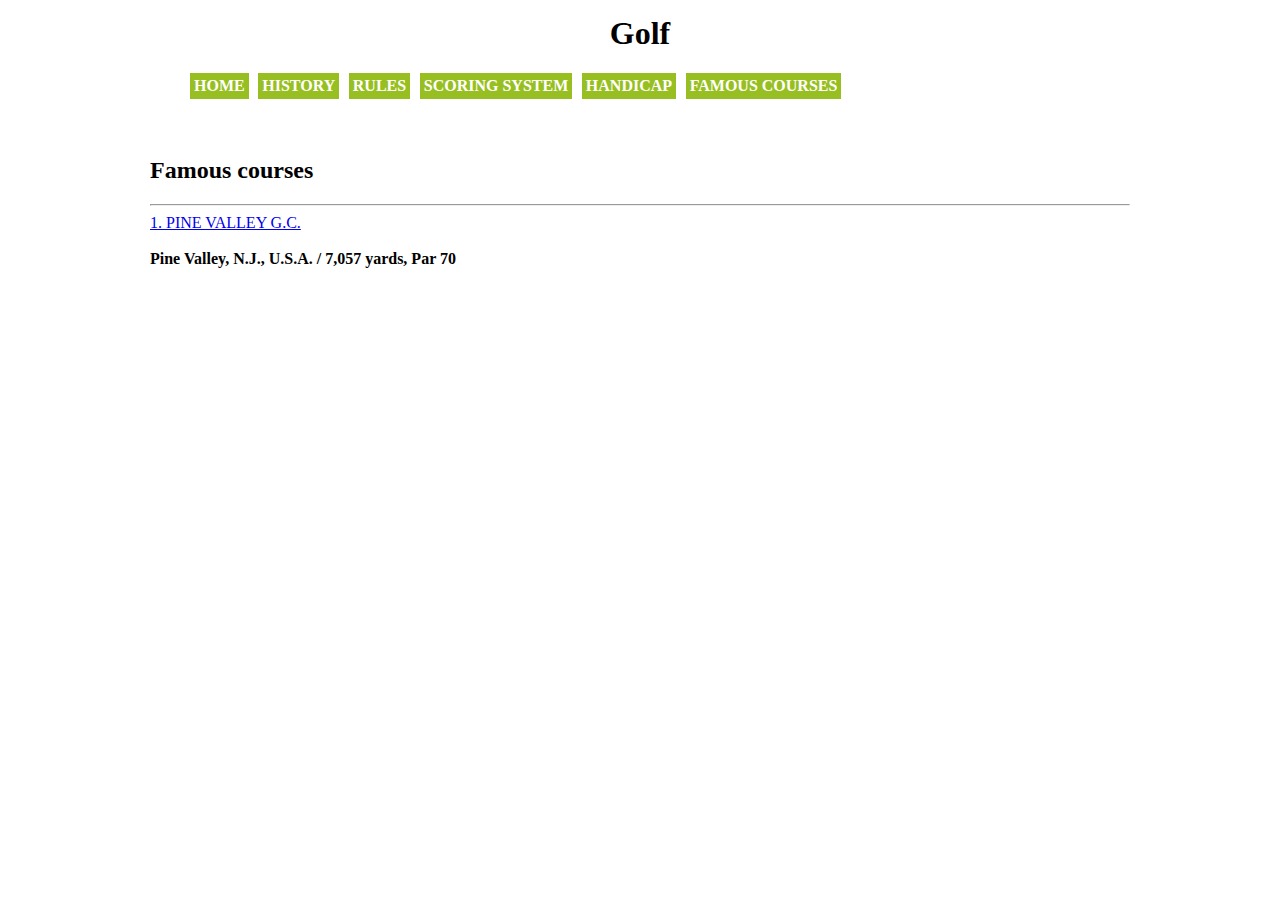
==== famous_courses.html @ 20bdb4ab "Update 7/15" ====
<!DOCTYPE html>
<HTML>
  <head>
    <title>Project</title>
    <link rel="stylesheet" href="./css/project.css" type="text/css"> 
    </head>
  <body class="lightbg"> 
    <header>
      <h1 class ="title">Golf</h1>
      <nav>
        <ul>
          <li><a class="navtop" href="index.html">Home</a></li>
          <li><a class="navtop" href="history_of_golf.html">History</a></li>
          <li><a class="navtop" href="rules_best_golfers.html">Rules</a></li>
          <li><a class="navtop" href="scoring_system.html">Scoring System</a></li>
          <li><a class="navtop" href="handicap.html">Handicap</a></li>
          <li><a class="navtop" href="famous_courses.html">FAMOUS COURSES</a></li>
        </ul>
      </nav>
    </header>
    <section>
      <article>
       <h2>Famous courses</h2>
       <hr>
       <a href="http://courses.golfdigest.com/l/24938/Pine-Valley-Golf-Club-Pine-Valley" target="_blank">1. PINE VALLEY G.C.</a>
       <br></br>
         <b>Pine Valley, N.J., U.S.A. / 7,057 yards, Par 70</b>
      </article>
    </section>
  </body>
</HTML>
---- css/project.css ----
h1 {
  text-align : center;
  padding :5px;
  margin: 10px;
}

img {
  width : 35%;
  float: left;
  margin-right: 30px;
  height:300px;
  position: relative;
  left: 20px;
} 
#clubs{
  width : 30%;
  margin-right: 10px;
}
.title{
  font-family:"Impact";
}
#scoring {
  width:50%;
}
th, td {
  border : 2px solid black;
}

table {
  border-collapse: collapse;
}
body {
  width: 980px;
  margin: 0px auto;
}
#Tiger{
  width:170px;
}
#Phill {
  width:170px;
}
tr:hover {
  background-color: #66FFE0;
}
nav a {
  color:red;
}
.active {
  color: red;
}
video{
  width:350px;
  height:500px;
}
#family {
  float:left;
  height:500px;
}
#video {
  height:500px;
  width:400px;
}
p {
  font-size: 30px;
  font-family:"Comic Sans MS";
}
.lightbg {
  
}

@media screen and (max-width: 300px) {
    body {
        background-color: lightblue;
     }
    img {
        width:200px;
        height:auto;
    }
}
.green{
  color: #167F39;
}

.navtop {
    margin-right:.6em;
    margin-bottom:.5em;
}
nav {
  margin-bottom:50px;
}
ul{
    overflow:hidden;
    list-style-type: none; 
}
li {
    float: left;
}
.navtop:link,.navtop:visited{
  display:block;
  width:80;
  font-weight:bold;
  color:#FFFFFF;
  background-color:#98bf21;
  text-align:center;
  padding:4px;
  text-decoration:none;
  text-transform:uppercase;
}
.navtop:hover,.navtop:active{
  background-color:#7A991A;
}
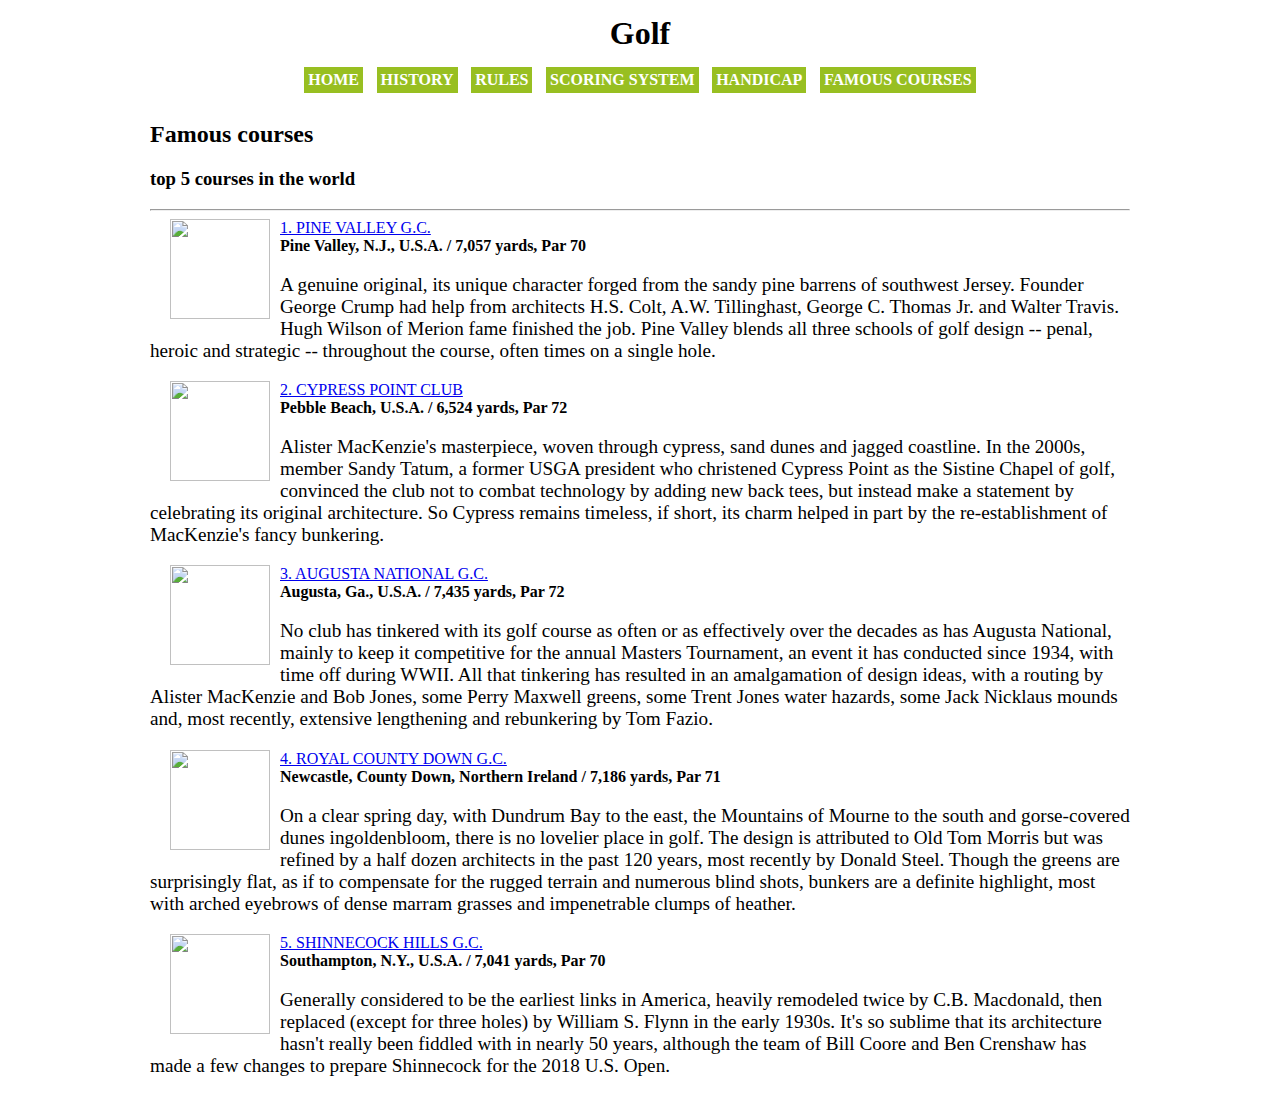
==== commit 2e0295dd: "update" ====
--- a/famous_courses.html
+++ b/famous_courses.html
@@ -4,7 +4,7 @@
     <title>Project</title>
     <link rel="stylesheet" href="./css/project.css" type="text/css"> 
     </head>
-  <body class="lightbg"> 
+  <body id="famous"> 
     <header>
       <h1 class ="title">Golf</h1>
       <nav>
@@ -21,10 +21,34 @@
     <section>
       <article>
        <h2>Famous courses</h2>
+       <h3>top 5 courses in the world</h3>
        <hr>
-       <a href="http://courses.golfdigest.com/l/24938/Pine-Valley-Golf-Club-Pine-Valley" target="_blank">1. PINE VALLEY G.C.</a>
-       <br></br>
+       <a href="http://www.golfpinevalley.net/" target="_blank">1. PINE VALLEY G.C.</a>
+      <img class="pi" src="http://www.golfdigest.com/images/courses/2014-02/cosl01-world-pine-valley-th.jpg">
+       <br>
          <b>Pine Valley, N.J., U.S.A. / 7,057 yards, Par 70</b>
+         <p class="courses">A genuine original, its unique character forged from the sandy pine barrens of southwest Jersey. Founder George Crump had help from architects H.S. Colt, A.W. Tillinghast, George C. Thomas Jr. and Walter Travis. Hugh Wilson of Merion fame finished the job. Pine Valley blends all three schools of golf design -- penal, heroic and strategic -- throughout the course, often times on a single hole.</p>
+        <a href="http://www.cypresspointgolf.com/" target="_blank">
+           2. CYPRESS POINT CLUB</a>
+           <img class="pi" src="http://www.golfdigest.com/images/courses/2014-02/cosl02-world-cypress-point-th.jpg">
+           <br>
+           <b>Pebble Beach, U.S.A. / 6,524 yards, Par 72</b>
+           <p class="courses"> Alister MacKenzie's masterpiece, woven through cypress, sand dunes and jagged coastline. In the 2000s, member Sandy Tatum, a former USGA president who christened Cypress Point as the Sistine Chapel of golf, convinced the club not to combat technology by adding new back tees, but instead make a statement by celebrating its original architecture. So Cypress remains timeless, if short, its charm helped in part by the re-establishment of MacKenzie's fancy bunkering.</p>
+           <a href="http://www.augcc.com/default.aspx?p=DynamicModule&pageid=309360&ssid=197734&vnf=1" target="_blank">3. AUGUSTA NATIONAL G.C.</a>
+            <img class="pi" src="http://www.golfdigest.com/images/courses/2014-02/cosl03-world-augusta-th.jpg">
+            <br>
+            <b>Augusta, Ga., U.S.A. / 7,435 yards, Par 72</b>
+            <p class="courses">No club has tinkered with its golf course as often or as effectively over the decades as has Augusta National, mainly to keep it competitive for the annual Masters Tournament, an event it has conducted since 1934, with time off during WWII. All that tinkering has resulted in an amalgamation of design ideas, with a routing by Alister MacKenzie and Bob Jones, some Perry Maxwell greens, some Trent Jones water hazards, some Jack Nicklaus mounds and, most recently, extensive lengthening and rebunkering by Tom Fazio.</p>
+            <a href="https://www.royalcountydown.org/" target="_blank">4. ROYAL COUNTY DOWN G.C.</a>
+            <img class="pi" src="http://www.golfdigest.com/images/courses/2014-02/cosl04-world-royal-county-th.jpg">
+            <br>
+            <b>Newcastle, County Down, Northern Ireland / 7,186 yards, Par 71</b>
+            <p class="courses">On a clear spring day, with Dundrum Bay to the east, the Mountains of Mourne to the south and gorse-covered dunes ingoldenbloom, there is no lovelier place in golf. The design is attributed to Old Tom Morris but was refined by a half dozen architects in the past 120 years, most recently by Donald Steel. Though the greens are surprisingly flat, as if to compensate for the rugged terrain and numerous blind shots, bunkers are a definite highlight, most with arched eyebrows of dense marram grasses and impenetrable clumps of heather.</p>
+           <a href="http://www.shinnecockhillsgolfclub.org/" target="_blank">5. SHINNECOCK HILLS G.C.</a>
+            <img class="pi" src="http://www.golfdigest.com/images/courses/2014-02/cosl05-world-shinnecock-th.jpg">
+            <br>
+            <b>Southampton, N.Y., U.S.A. / 7,041 yards, Par 70</b>
+            <p class="courses"> Generally considered to be the earliest links in America, heavily remodeled twice by C.B. Macdonald, then replaced (except for three holes) by William S. Flynn in the early 1930s. It's so sublime that its architecture hasn't really been fiddled with in nearly 50 years, although the team of Bill Coore and Ben Crenshaw has made a few changes to prepare Shinnecock for the 2018 U.S. Open. </p>
       </article>
     </section>
   </body>
--- a/css/project.css
+++ b/css/project.css
@@ -65,7 +65,7 @@
   font-family:"Comic Sans MS";
 }
 .lightbg {
-  
+    background-image:url(http://www.hdwallpaperscool.com/wp-content/uploads/2015/01/golf-course-wide-hd-wallpaper-download-golf-course-images-free.jpg);
 }
 
 @media screen and (max-width: 300px) {
@@ -82,18 +82,22 @@
 }
 
 .navtop {
-    margin-right:.6em;
+    margin-right:.3em;
+    margin-left:.3em;
     margin-bottom:.5em;
 }
 nav {
-  margin-bottom:50px;
+   margin:0 auto;
+   width:90%;
+   text-align: center;
 }
-ul{
+nav ul{
     overflow:hidden;
     list-style-type: none; 
+    margin: 0 auto;
 }
-li {
-    float: left;
+nav ul li {
+  display: inline-block;
 }
 .navtop:link,.navtop:visited{
   display:block;
@@ -109,4 +113,40 @@
 .navtop:hover,.navtop:active{
   background-color:#7A991A;
 }
+.courses {
+  font-size:1.2em;
+  font-family:"Times New Roman", Georgia, Serif;
+}
+.pi {
+  width:100px;
+  height:100px;
+}
+nav ul {
+  padding:0;
+}
+#scoring{
+  color:#FFFFFF;
+}
+.wikitable {
+  float:right;
+}
+#famous {
+  background-image:url("http://churchatprison.com/wp-content/uploads/2014/06/bigstock-Blue-sky-with-clouds-backgroun-51135202.jpg");
+}
+#history {
+  background-image:url("https://daveduke.files.wordpress.com/2013/09/2284.jpg");
+  background-size:cover;
+}
+#rules {
+  background-image:url("http://hqbackground.com/wp-content/uploads/2014/10/background-for-website-31-image-background-and-wallpaper.jpg");
+  background-size:cover;
+}
+#handicap {
+  background-image:url("http://i.imgur.com/Y3t43E3.jpg");
+  background-size:cover;
+}
+#hello {
+  color:white;
+}
 
+
